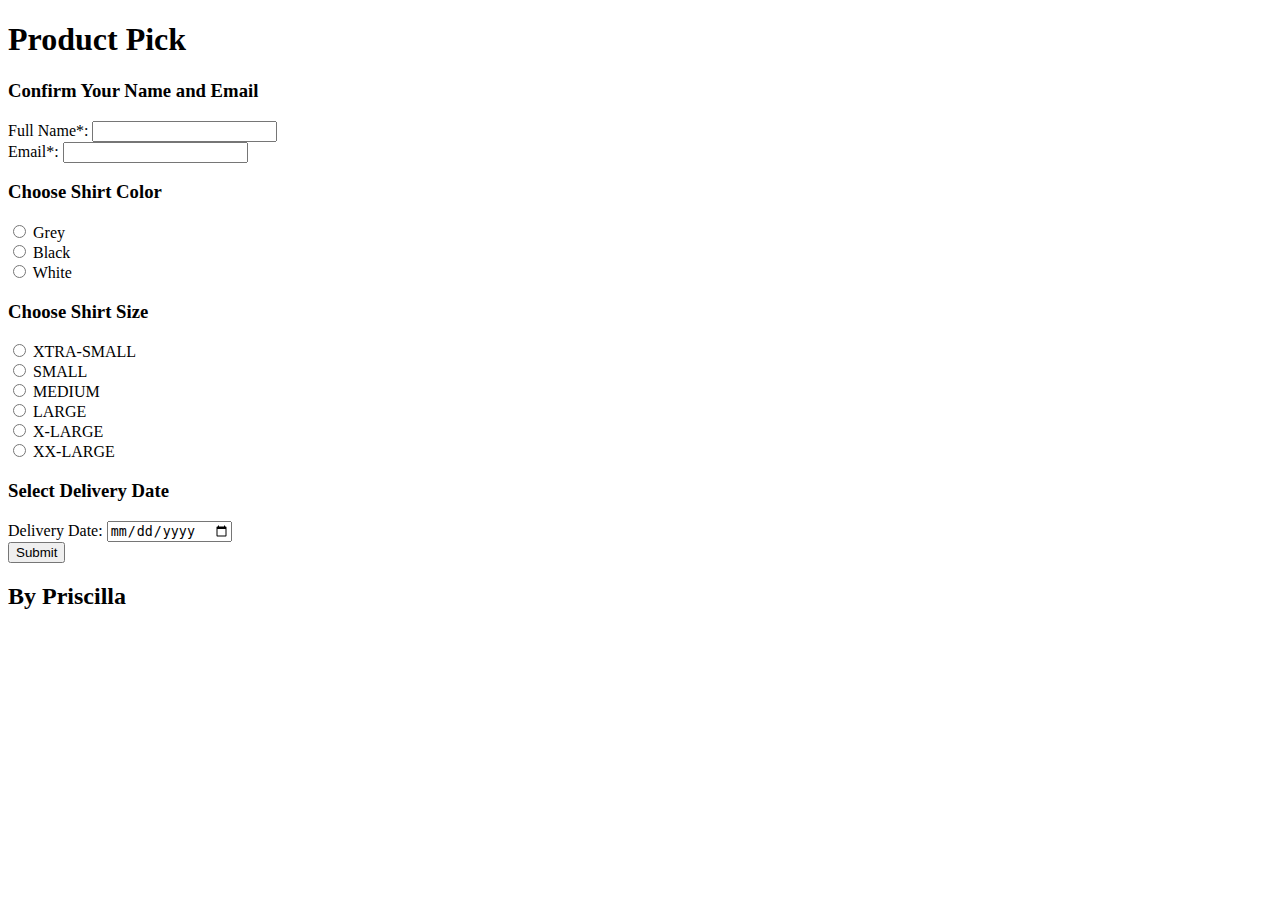
==== Form-Controls/index.html @ 636a41f3 "Added a delivery date and button field with label and input tags" ====
<!DOCTYPE html>
<html lang="en">
  <head>
    <meta charset="utf-8" />
    <meta http-equiv="X-UA-Compatible" content="IE=edge" />
    <title>My form exercise</title>
    <meta name="description" content="" />
    <meta name="viewport" content="width=device-width, initial-scale=1" />
    <link rel="stylesheet" href="styles.css" />
  </head>
<body>
 <header>
      <h1>Product Pick</h1>
 </header>
 <main>
   <form>
     <!-- write your html here-->
     <!-- try writing out the requirements first-->

     <!-------------REQUIREMENTS-->
     <!--form has semantic html.
             All inputs have associated labels.
             Accessibility score is 100.
             Valid name. I have defined a valid name as a text string of two characters or more.
             Valid email.
             One colors from a defined set of 3 colors.
             One size from a defined set of 6 sizes.
             One date from a constrained date range.-->

     <!----------------------------- NAME FIELD---------------------------------------------->

     <h3>Confirm Your Name and Email</h3>

       <div class="name"></div>
        <label for="fullname">Full Name*:</label>
        <input type="text" id="fullname" name="fullname" required minlength="2" />
       </div>

     <!--------------------------------------- EMAIL FIELD----------------------------------------------->
      <div class="email">
        <label for="email">Email*:</label>
        <input type="email" id="email" name="email" required />
      </div>

     <!--------------------------- COLOR FIELD------------------------------------------------->

     <h3>Choose Shirt Color</h3>

     <div class="colors">
       <!------------------- Grey------------------------------->

        <div class="grey">
          <input type="radio" id="grey" name="color" />
          <label for="grey">Grey</label>
        </div>

       <!--------------------------Black------------------------>
        <div class="black">
          <input type="radio" id="black" name="color" />
          <label for="black">Black</label>
        </div>
       <!--------------------------- White----------------------->

        <div class="white">
           <input type="radio" id="white" name="color" />
           <label for="white">White</label>
        </div>
      </div>

           <!----------------------------- SIZE FIELD------------------------------------------------->
           <h3>Choose Shirt Size</h3>

     <div class="sizes">
       <!---------- EXTRA SMALL ---------------------->

        <div class="xtra-small">
          <input type="radio" id="xtra-small" name="size" />
          <label for="xtra-small"> XTRA-SMALL </label>
        </div>
       <!------------------- SMALL --------------->
        <div class="small">
          <input type="radio" id="small" name="size" />
          <label for="small">SMALL</label>
        </div>
       <!--------------MEDIUM -------------->

        <div class="medium">
          <input type="radio" id="medium" name="size" />
          <label for="medium">MEDIUM</label>
        </div>
       <!--------------LARGE --------------->

       <div class="large">
         <input type="radio" id="large" name="size" />
         <label for="large">LARGE</label>
        </div>
       <!--------------EXTRA LARGE--------------->

        <div class="extra-large">
          <input type="radio" id="x-large" name="size" />
          <label for="x-large">X-LARGE</label>
        </div>
       <!------------EXTRA EXTRA LARGE--------------->

        <div class="extra-extra-large">
          <input type="radio" id="xX-large" name="size" />
          <label for="XX-large">XX-LARGE</label>
        </div>
      </div>
      <!-------------------------------- DELIVERY DATE FIELD ----------------------------------------------------->
      <h3>Select Delivery Date</h3>
      <div class="date">
        <label for="date">Delivery Date:</label>
        <input type="date" id="date" name="date" />
      </div>

       <!------------SUBMIT BUTTON------------------------>

     <div class="button">
       <button class="submit">Submit</button>
      </div>








      </form>
    </main>
    <footer>
      <!-- change to your name-->
      <h2>By Priscilla</h2>
    </footer>
  </body>
</html>
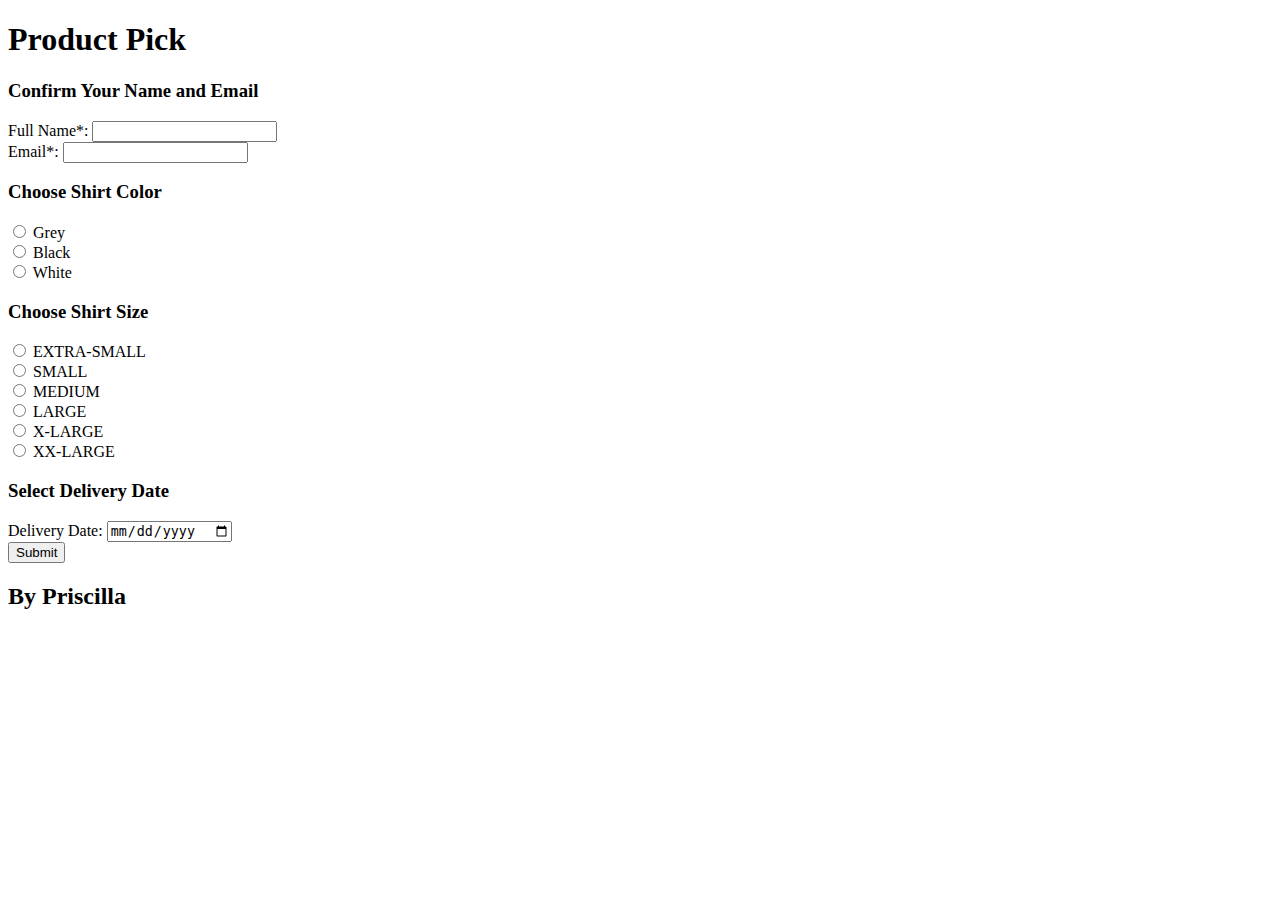
==== commit 015e4376: "Replaced XTRA with EXTRA" ====
--- a/Form-Controls/index.html
+++ b/Form-Controls/index.html
@@ -75,7 +75,7 @@
 
         <div class="xtra-small">
           <input type="radio" id="xtra-small" name="size" />
-          <label for="xtra-small"> XTRA-SMALL </label>
+          <label for="xtra-small"> EXTRA-SMALL </label>
         </div>
        <!------------------- SMALL --------------->
         <div class="small">
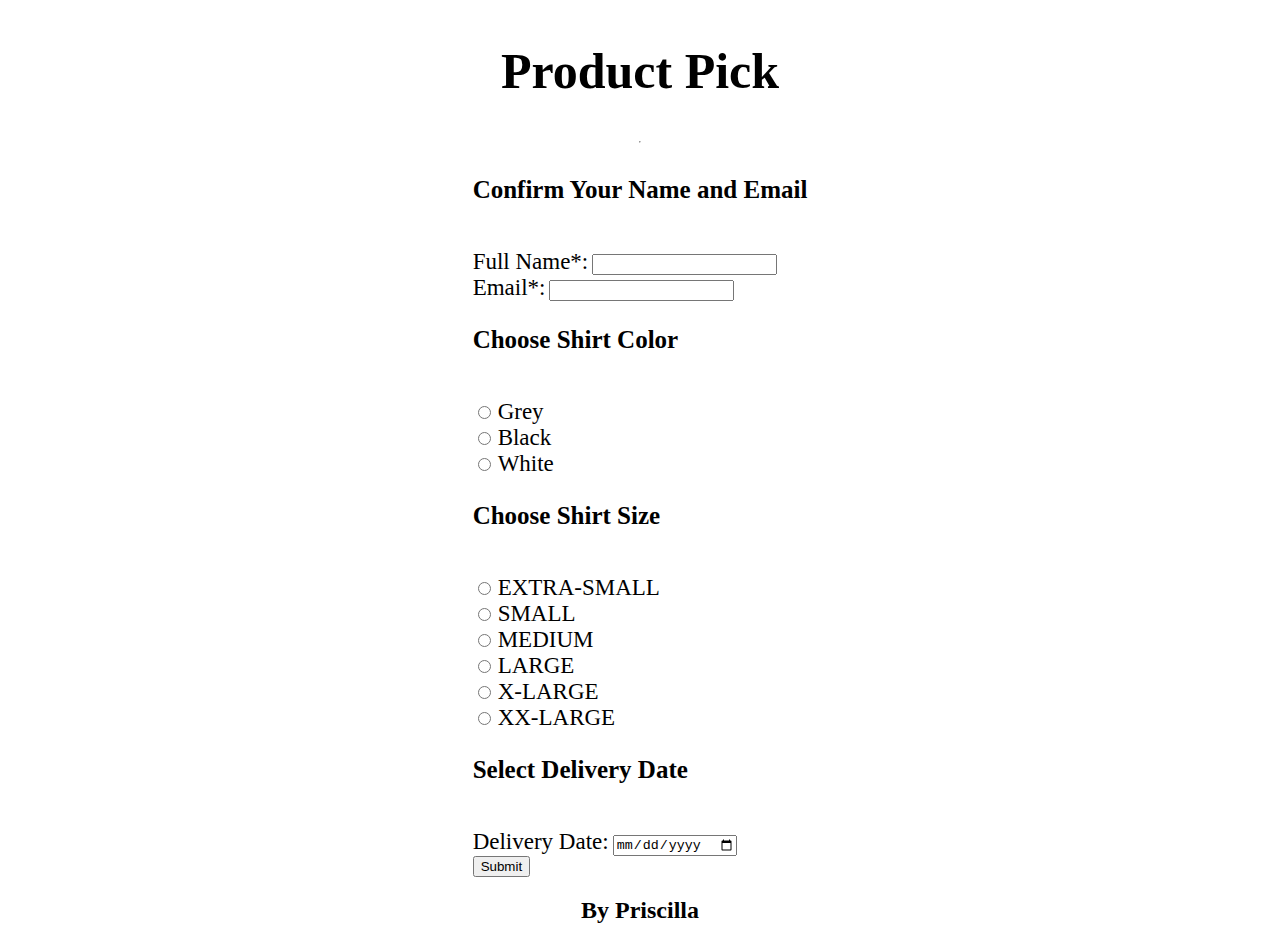
==== commit 1ba4bc83: "Inserted an hr tag between header and main and applied css font style to the label tags" ====
--- a/Form-Controls/index.html
+++ b/Form-Controls/index.html
@@ -11,7 +11,10 @@
 <body>
  <header>
       <h1>Product Pick</h1>
- </header>
+</header>
+
+ <hr>
+
  <main>
    <form>
      <!-- write your html here-->
--- a/Form-Controls/styles.css
+++ b/Form-Controls/styles.css
@@ -0,0 +1,19 @@
+body {
+  display: flex;
+  flex-direction: column;
+  align-items: center;
+}
+
+h1 {
+  font-size: 50px;
+  text-align: center;
+}
+
+h3 {
+  font-size: 25px;
+  padding-bottom: 20px;
+}
+
+label {
+  font-size: 23px;
+}
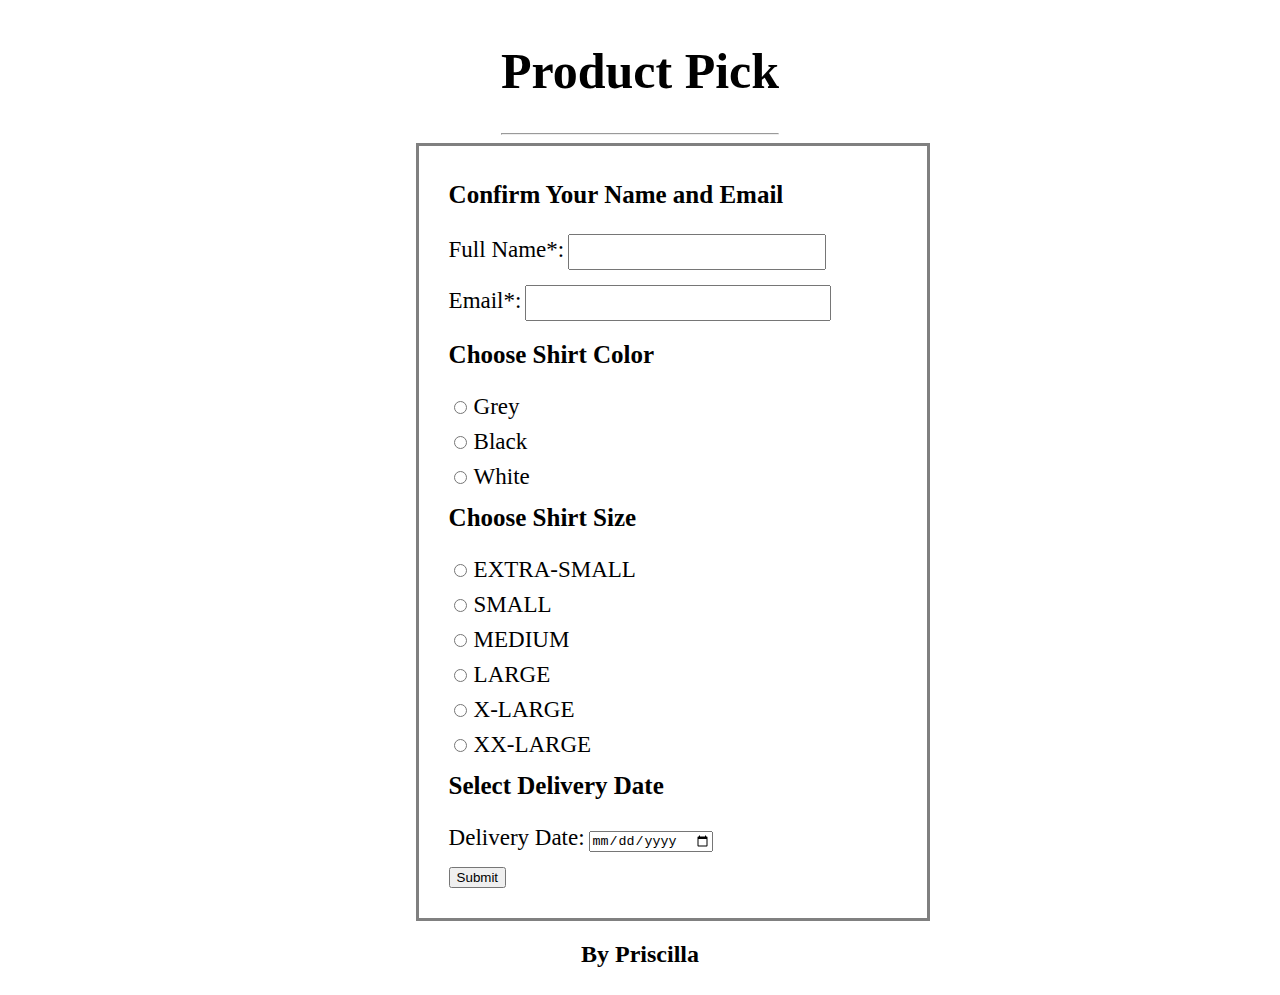
==== commit 2e5bf09d: "Applied css  border properties to form and input elements" ====
--- a/Form-Controls/index.html
+++ b/Form-Controls/index.html
@@ -11,9 +11,10 @@
 <body>
  <header>
       <h1>Product Pick</h1>
+       <hr>
 </header>
 
- <hr>
+
 
  <main>
    <form>
--- a/Form-Controls/styles.css
+++ b/Form-Controls/styles.css
@@ -2,6 +2,12 @@
   display: flex;
   flex-direction: column;
   align-items: center;
+}
+
+form {
+  border: 3px solid grey;
+  width: 100%;
+  padding: 30px;
 }
 
 h1 {
@@ -11,9 +17,25 @@
 
 h3 {
   font-size: 25px;
-  padding-bottom: 20px;
+  margin-top: 5px;
 }
 
 label {
   font-size: 23px;
 }
+
+input {
+  margin-bottom: 15px;
+}
+
+#fullname {
+  width: 250px;
+  height: 30px;
+  margin-bottom: 15px;
+}
+
+#email {
+  width: 250px;
+  height: 30px;
+  padding-left: 50px;
+}
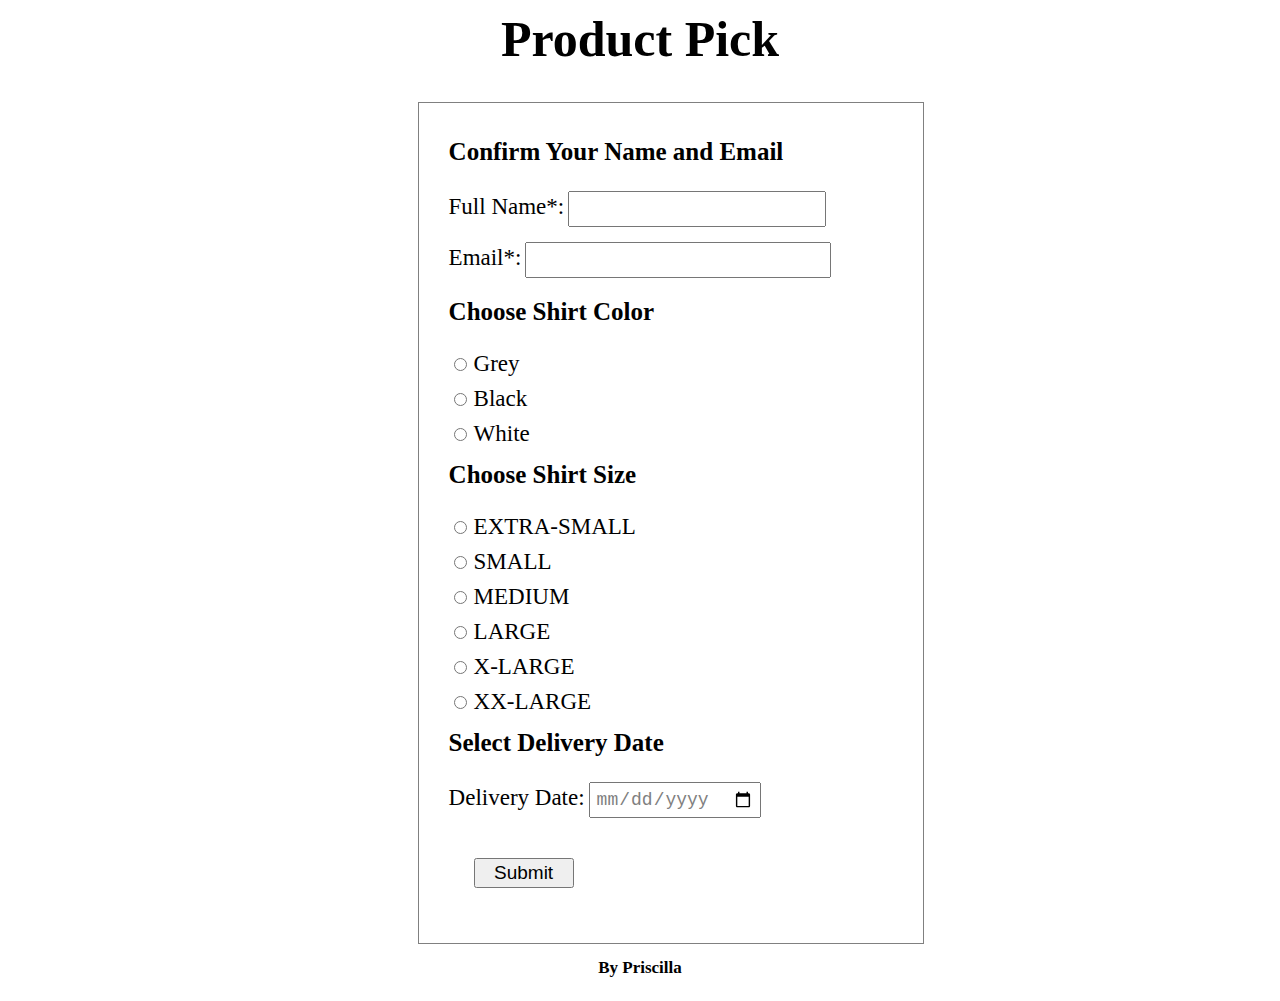
==== commit b8402840: "Removed hr tag, adjusted border properties of form, corrected margin properties of h1, applied css p" ====
--- a/Form-Controls/index.html
+++ b/Form-Controls/index.html
@@ -11,7 +11,7 @@
 <body>
  <header>
       <h1>Product Pick</h1>
-       <hr>
+     
 </header>
 
 
--- a/Form-Controls/styles.css
+++ b/Form-Controls/styles.css
@@ -5,12 +5,13 @@
 }
 
 form {
-  border: 3px solid grey;
+  border: 1px double grey;
   width: 100%;
   padding: 30px;
 }
 
 h1 {
+  margin-top: 2px;
   font-size: 50px;
   text-align: center;
 }
@@ -39,3 +40,20 @@
   height: 30px;
   padding-left: 50px;
 }
+
+#date {
+  font-size: 18px;
+  color: grey;
+  padding: 5px;
+}
+
+.submit {
+  width: 100px;
+  height: 30px;
+  margin: 25px;
+  font-size: 19px;
+}
+
+footer h2 {
+  font-size: 17px;
+}
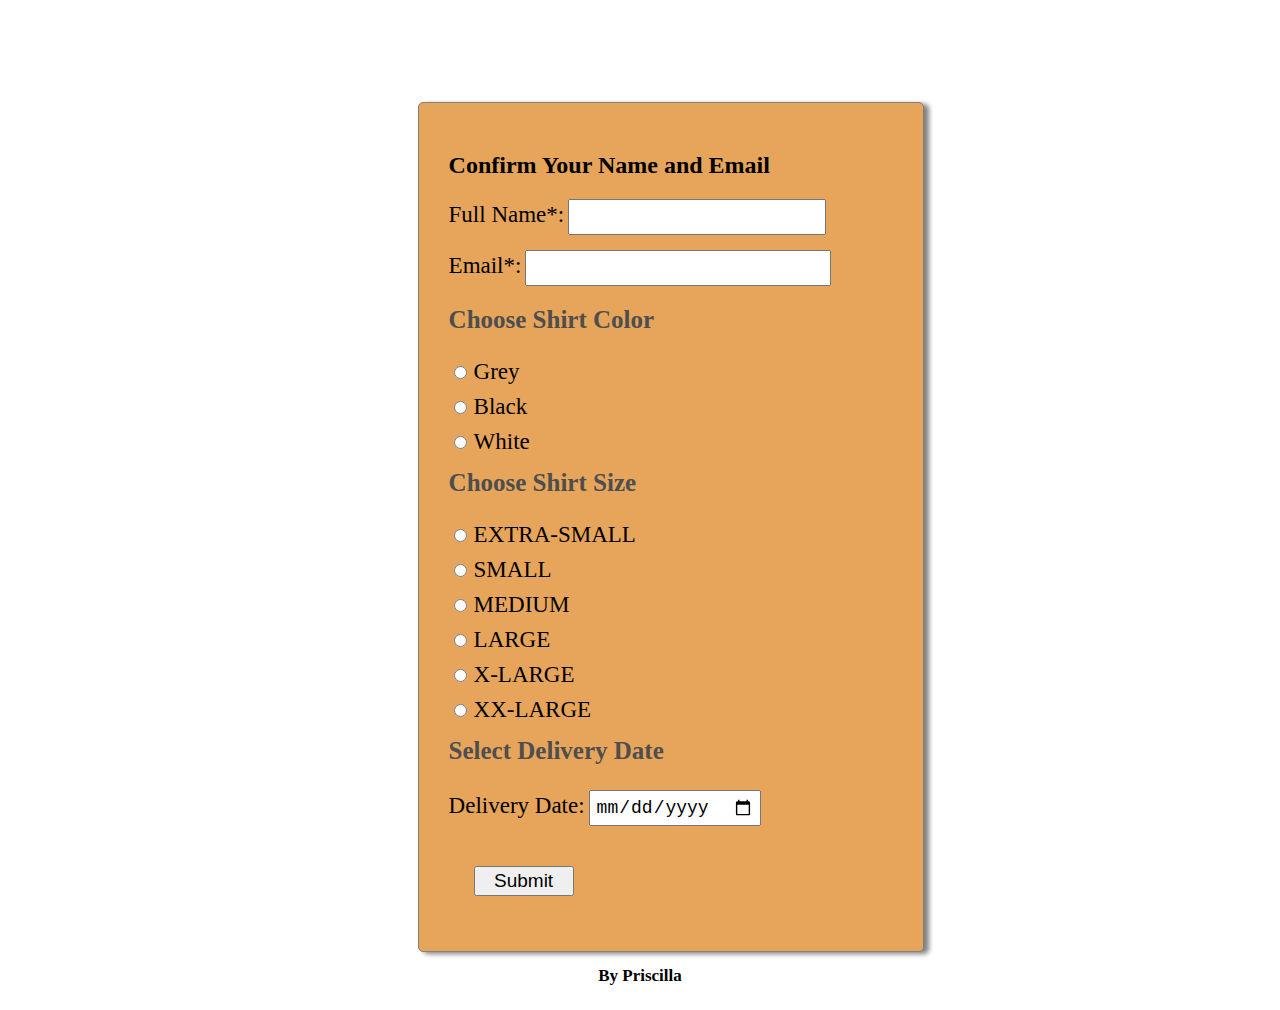
==== commit cda345f3: "Changed heading tags and date text color" ====
--- a/Form-Controls/index.html
+++ b/Form-Controls/index.html
@@ -33,7 +33,7 @@
 
      <!----------------------------- NAME FIELD---------------------------------------------->
 
-     <h3>Confirm Your Name and Email</h3>
+     <h2>Confirm Your Name and Email</h2>
 
        <div class="name"></div>
         <label for="fullname">Full Name*:</label>
@@ -43,7 +43,7 @@
      <!--------------------------------------- EMAIL FIELD----------------------------------------------->
       <div class="email">
         <label for="email">Email*:</label>
-        <input type="email" id="email" name="email" required />
+        <input type="email" id="email" name="email" required  autocomplete="email"/>
       </div>
 
      <!--------------------------- COLOR FIELD------------------------------------------------->
@@ -107,7 +107,7 @@
        <!------------EXTRA EXTRA LARGE--------------->
 
         <div class="extra-extra-large">
-          <input type="radio" id="xX-large" name="size" />
+          <input type="radio" id="XX-large" name="size" />
           <label for="XX-large">XX-LARGE</label>
         </div>
       </div>
--- a/Form-Controls/styles.css
+++ b/Form-Controls/styles.css
@@ -2,23 +2,32 @@
   display: flex;
   flex-direction: column;
   align-items: center;
+  background-image: url("https://i.pinimg.com/736x/60/20/6d/60206d5bdac65259ed1bd1c202dee4e3.jpg");
+  background-position: center;
+  background-size: cover, 10px;
+  background-repeat: no-repeat;
 }
 
 form {
   border: 1px double grey;
   width: 100%;
   padding: 30px;
+  background-color: hsl(32, 74%, 63%);
+  box-shadow: 5px 2px 5px grey;
+  border-radius: 5px;
 }
 
 h1 {
   margin-top: 2px;
   font-size: 50px;
   text-align: center;
+  color: white;
 }
 
 h3 {
   font-size: 25px;
   margin-top: 5px;
+  color: rgb(78, 78, 78);
 }
 
 label {
@@ -43,7 +52,6 @@
 
 #date {
   font-size: 18px;
-  color: grey;
   padding: 5px;
 }
 
